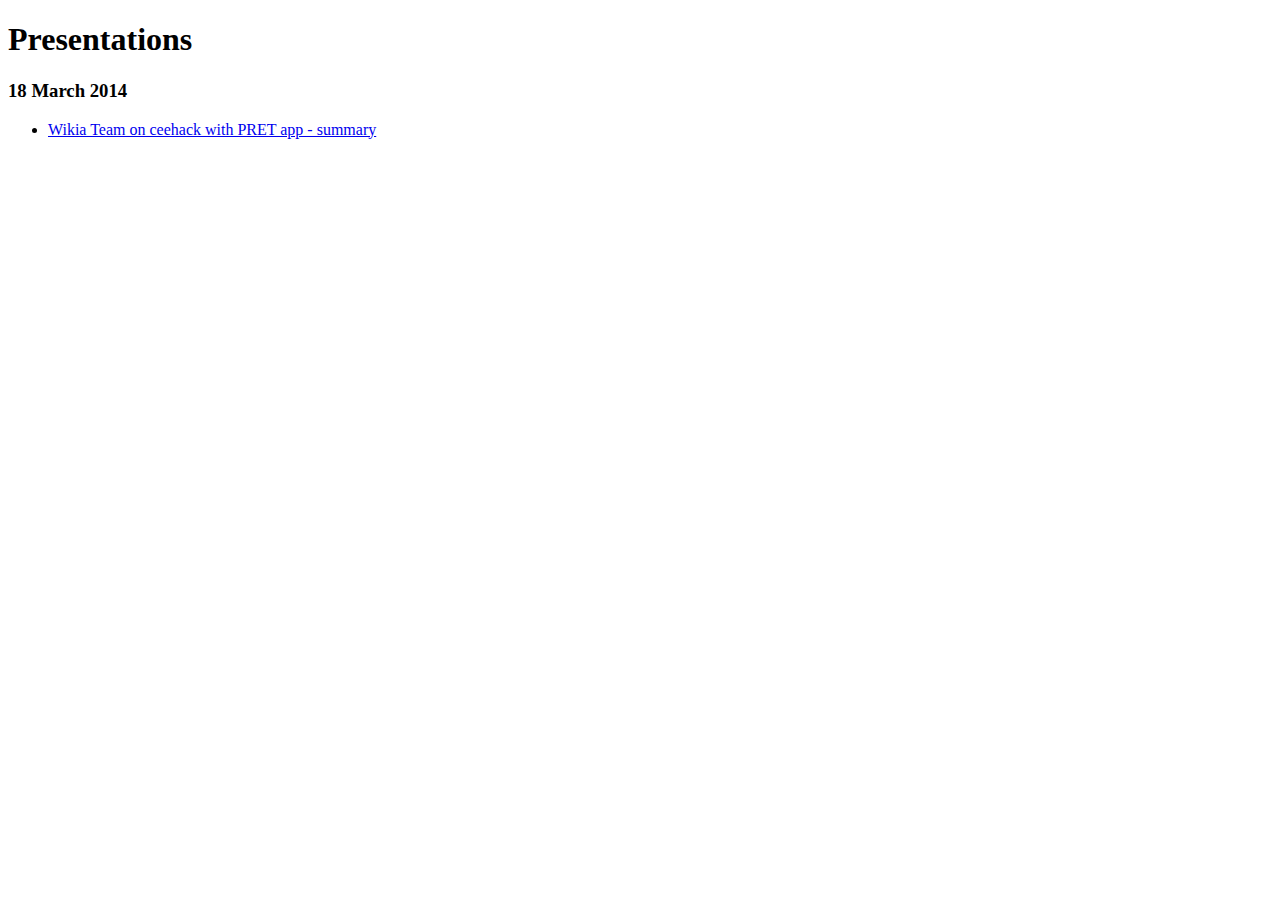
==== index.html @ 6065f1e8 "Adding main page" ====
<!DOCTYPE html>

<html>
  <head>
    <title>Wikia - presentations</title>

    <meta charset='utf-8'>
    <link rel="stylesheet" href="assets/styles.css?2">
  </head>

  <body>
    <section class='slides layout-regular template-wikia'>
      <article>
        <h1>Presentations</h1>

<h3>18 March 2014</h3>
<ul>
<li><a href="http://kamilkoterba.github.io/slides/ceehack14">Wikia Team on ceehack with PRET app - summary</a></li>
</ul>


      </article>
    </section>
  </body>
</html>
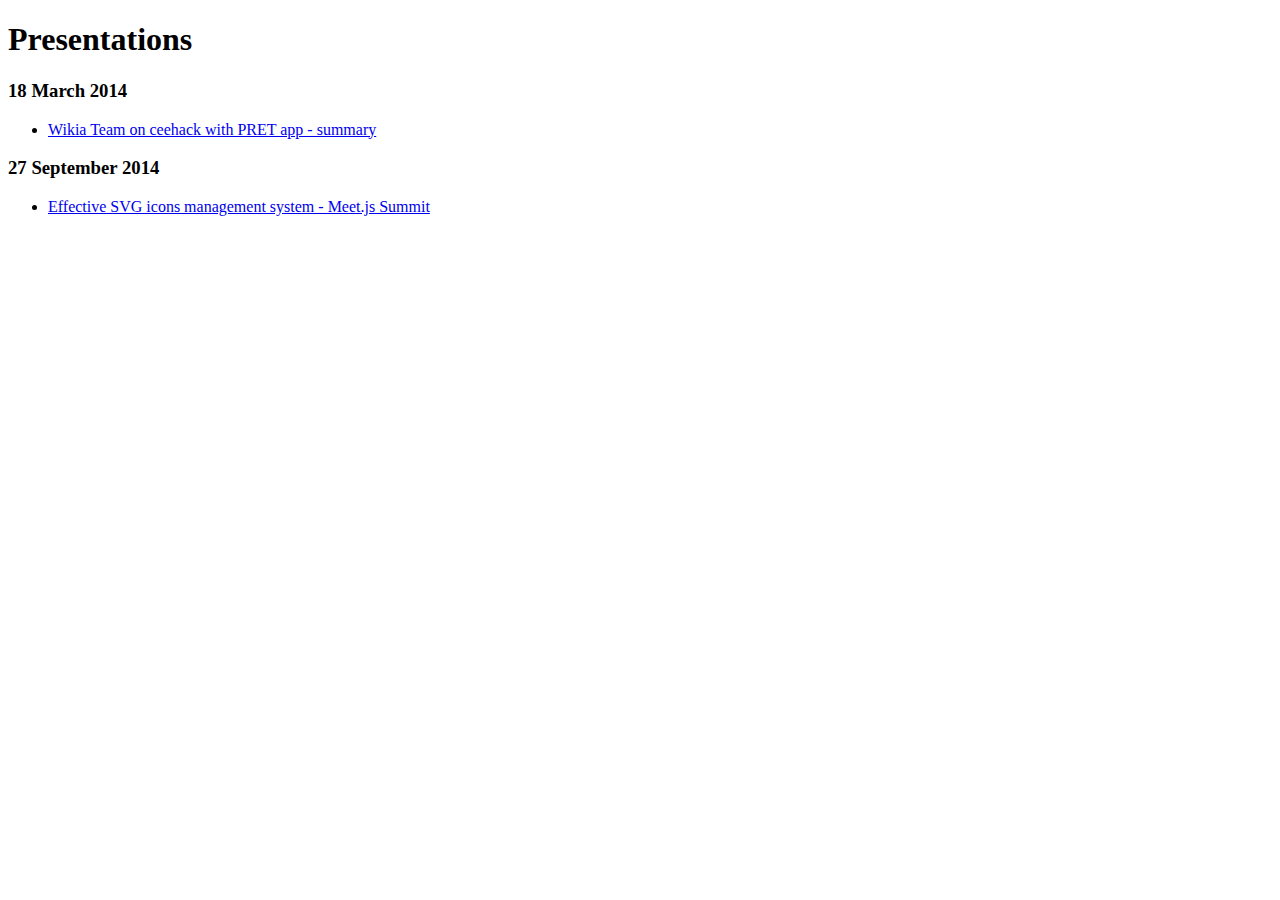
==== commit 78d2734a: "meetjs summit presentation" ====
--- a/index.html
+++ b/index.html
@@ -18,6 +18,11 @@
 <li><a href="http://kamilkoterba.github.io/slides/ceehack14">Wikia Team on ceehack with PRET app - summary</a></li>
 </ul>
 
+<h3>27 September 2014</h3>
+<ul>
+<li><a href="http://kamilkoterba.github.io/slides/meetjs-summit-2014">Effective SVG icons management system - Meet.js Summit</a></li>
+</ul>
+
 
       </article>
     </section>
